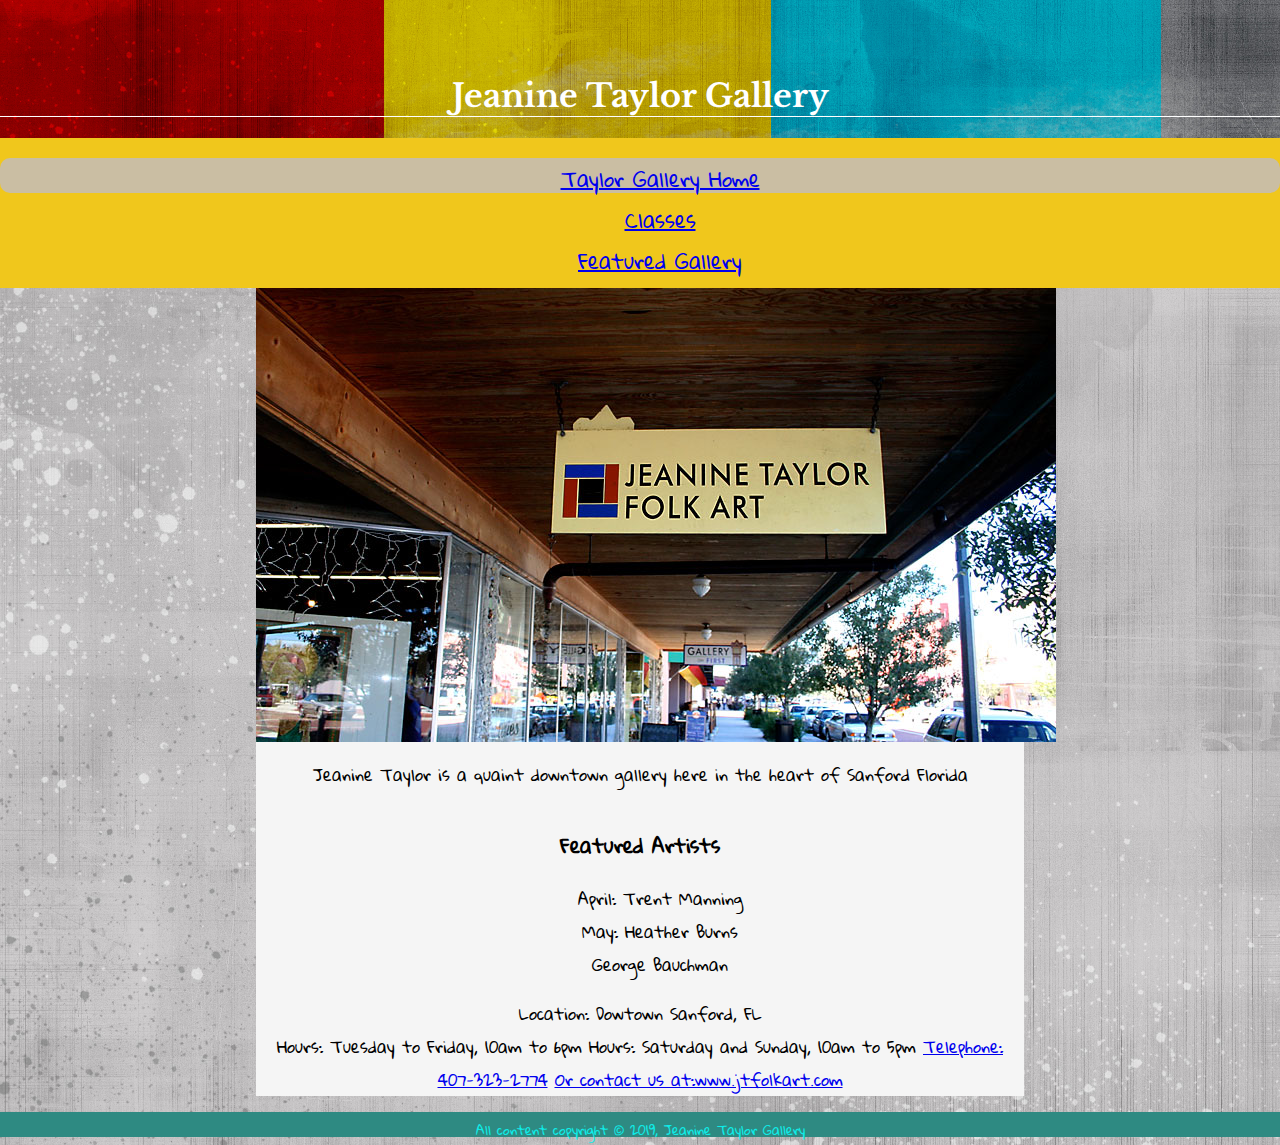
==== index.html @ 4815e51f "Add files via upload" ====
<!DOCTYPE html>
<html lang="en">
<head>
<meta charset="utf-8">
<meta name="viewport" content="width=device-width">
	<link href="https://fonts.googleapis.com/css?family=Libre+Baskerville" rel="stylesheet">
	<link href="https://fonts.googleapis.com/css?family=Gloria+Hallelujah" rel="stylesheet">
<link REL="StyleSheet" TYPE="text/css" HREF="gallery.css">
	<title>Taylor Gallery</title>
</head>
<body>

	<h1>Jeanine Taylor Gallery</h1>
		<div class="nav">
	<ul class="nav-menu">
	
				<li><a href="index.html">Taylor Gallery Home</a></li>
					<li><a href="classes.html">Classes</a></li>
					<li><a href="Art_Gallery.html">Featured Gallery</a></li>
					
			</ul>
	</div>
	<div class="boxed">
		<div class="gallery"><img src="images/store.jpg" alt="JeanineTaylor Gallery "><br>
			</div>
<p>Jeanine Taylor is a quaint downtown gallery here in the heart of Sanford Florida </p>
	</div>
	<div class="boxed">
	<h3>Featured Artists</h3>
		<ul>
			<li>April: Trent Manning</li>
			<li>May: Heather Burns</li>
			<li>George Bauchman</li>
			
		</ul>
	</div>
	<div class="boxed">
Location: Dowtown Sanford, FL<br>
			Hours: Tuesday to Friday, <time datetime="10:00">10am</time> to<time datetime="18:00"> 6pm</time>
			Hours: Saturday and Sunday, <time datetime="10:00">10am</time> to<time datetime="17:00"> 5pm</time>
			<a href="tel:+1407-323-2774">Telephone: 407-323-2774</a>
			<a href="https://www.jtfolkart.com">Or contact us at:www.jtfolkart.com</a>
			   
</div>
			
<footer>
	<p><Small>All content copyright &copy; 2019, Jeanine Taylor Gallery</Small></p>
	</footer>	
</body>
</html>
---- gallery.css ----
@charset "utf-8";
/* CSS Document */

* {box-sizing: border-box}
body {
	font-family: 'Gloria Hallelujah', serif;
	 background-image: url("images/background.jpg");
	background-repeat: repeat;
	margin:0;
 text-align: center;
	margin-top: 2cm;
}
h1 {
  text-align: center;
  font-family: 'Libre Baskerville', serif;
  border-bottom: 1px solid white;
  margin-top: 30px;
	color: white;
}
img {
	vertical-align: middle;
}
ul{
 list-style-type: none;
}
.boxed {
  background-color: whitesmoke;
	width: 60%;
	align-content: center;
	margin-left: auto;
margin-right: auto;
}

small{
	color:#0EECE8;
}

.mySlides {display: none}

.slideshow-container {
  max-width: 1000px;
  position: relative;
  margin: auto;
}


.prev, .next {
  cursor: pointer;
  position: absolute;
  top: 50%;
  width: auto;
  padding: 16px;
  margin-top: -22px;
  color: white;
  font-weight: bold;
  font-size: 18px;
  transition: 0.6s ease;
  border-radius: 0 3px 3px 0;
  user-select: none;
}

.next {
  right: 0;
  border-radius: 3px 0 0 3px;
}
.prev:hover, .next:hover {
  background-color: rgba(0,0,0,0.8);
}


.text {
   color: red;
  font-size: 2.5em;
  -webkit-text-stroke: 2px white;
	 padding: 8px 12px;
  position: absolute;
  bottom: 8px;
  width: 100%;
  text-align: center;
}

.numbertext {
  color: #f2f2f2;
  font-size: 12px;
  padding: 8px 12px;
  position: absolute;
  top: 0;
}


.dot {
  cursor: pointer;
  height: 15px;
  width: 15px;
  margin: 0 2px;
  background-color: #DB2427;
  border-radius: 50%;
  display: inline-block;
  transition: background-color 0.6s ease;
}

.active, .dot:hover {
  background-color: #717171;
}

.fade {
  -webkit-animation-name: fade;
  -webkit-animation-duration: 1.5s;
  animation-name: fade;
  animation-duration: 1.5s;
}

@-webkit-keyframes fade {
  from {opacity: .4} 
  to {opacity: 1}
}

@keyframes fade {
  from {opacity: .4} 
  to {opacity: 1}
}

@media only screen and (max-width: 300px) {
  .prev, .next,.text {font-size: 11px}
}
.nav{
    background-color:#F0C71C;
    height: 150px;
    width: 100%;
    }
.nav-menu {
  	  width: 100%;
  	  height: 35px;
   	 font-size: 20px;
   	 	 text-align: center;
    	 background-color: #cabea3;
         border-radius: 10px;
	  display:inline-block;
 	 vertical-align:top;
}
copyright {
        
        width: 100%;
        color: #fff;
        line-height: 10px;
        font-size: 0.5em;
        text-align: center;
        bottom:0;
    }
footer {
	height: 25px;
        width: 100%;
        background-color: #2e8a82;
	bottom:0;
    }
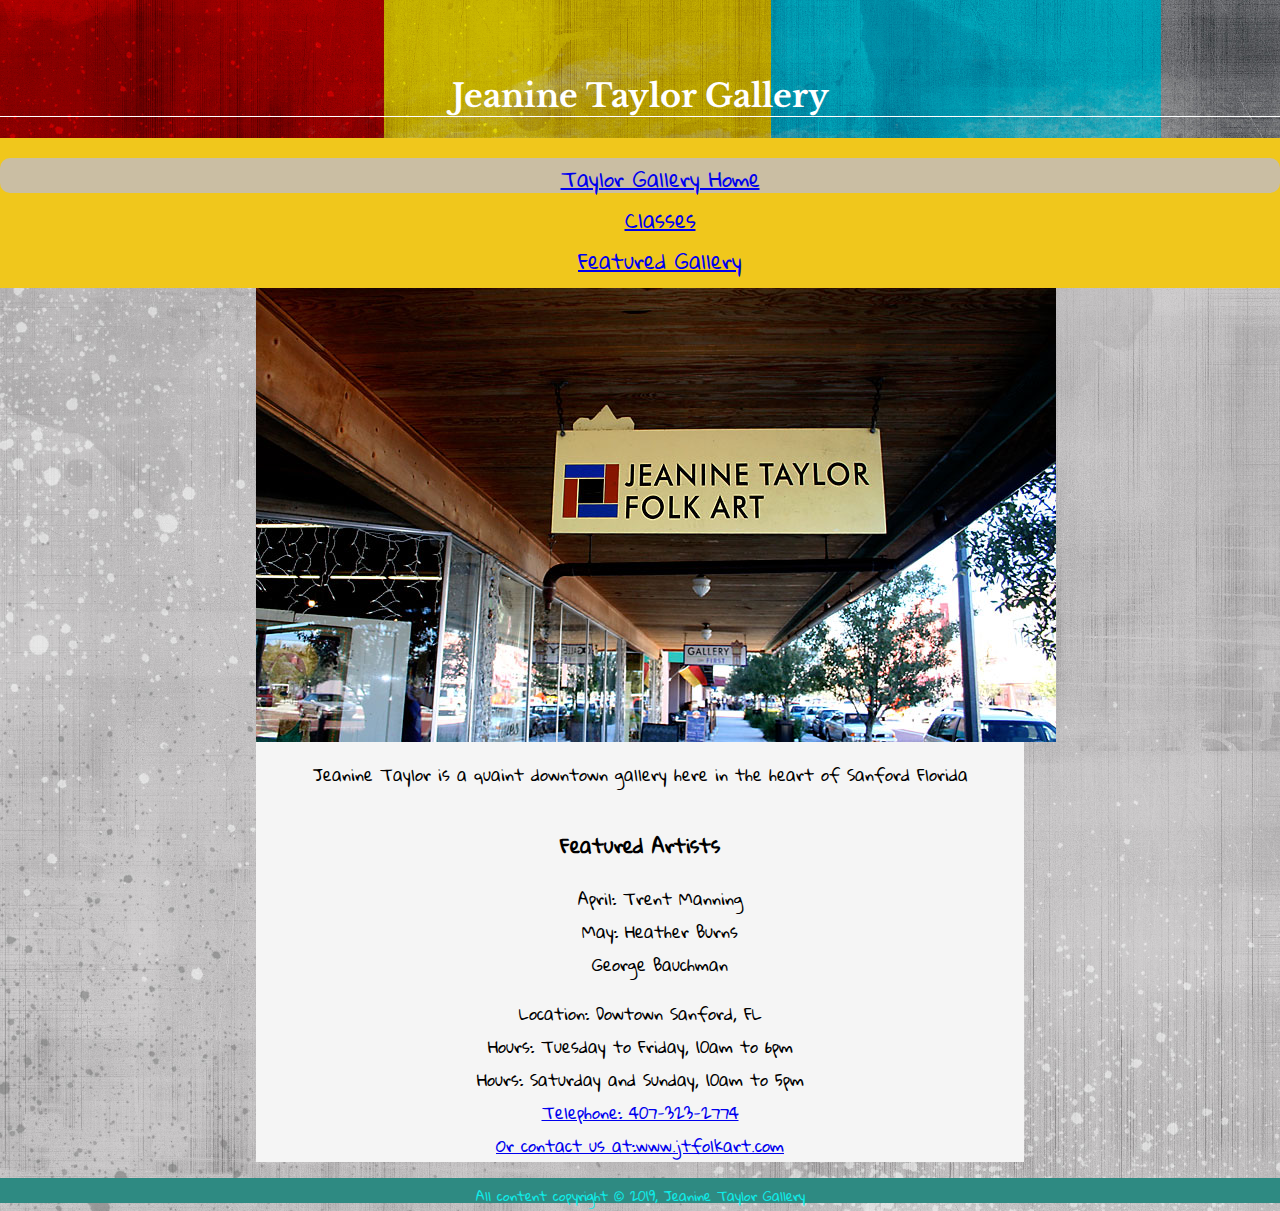
==== commit 0fb30593: "Add files via upload" ====
--- a/index.html
+++ b/index.html
@@ -34,11 +34,12 @@
 			
 		</ul>
 	</div>
-	<div class="boxed">
+		<div class="boxed">
 Location: Dowtown Sanford, FL<br>
-			Hours: Tuesday to Friday, <time datetime="10:00">10am</time> to<time datetime="18:00"> 6pm</time>
-			Hours: Saturday and Sunday, <time datetime="10:00">10am</time> to<time datetime="17:00"> 5pm</time>
+			Hours: Tuesday to Friday, <time datetime="10:00">10am</time> to<time datetime="18:00"> 6pm</time><br>
+			Hours: Saturday and Sunday, <time datetime="10:00">10am</time> to<time datetime="17:00"> 5pm</time><br>
 			<a href="tel:+1407-323-2774">Telephone: 407-323-2774</a>
+				<br>
 			<a href="https://www.jtfolkart.com">Or contact us at:www.jtfolkart.com</a>
 			   
 </div>
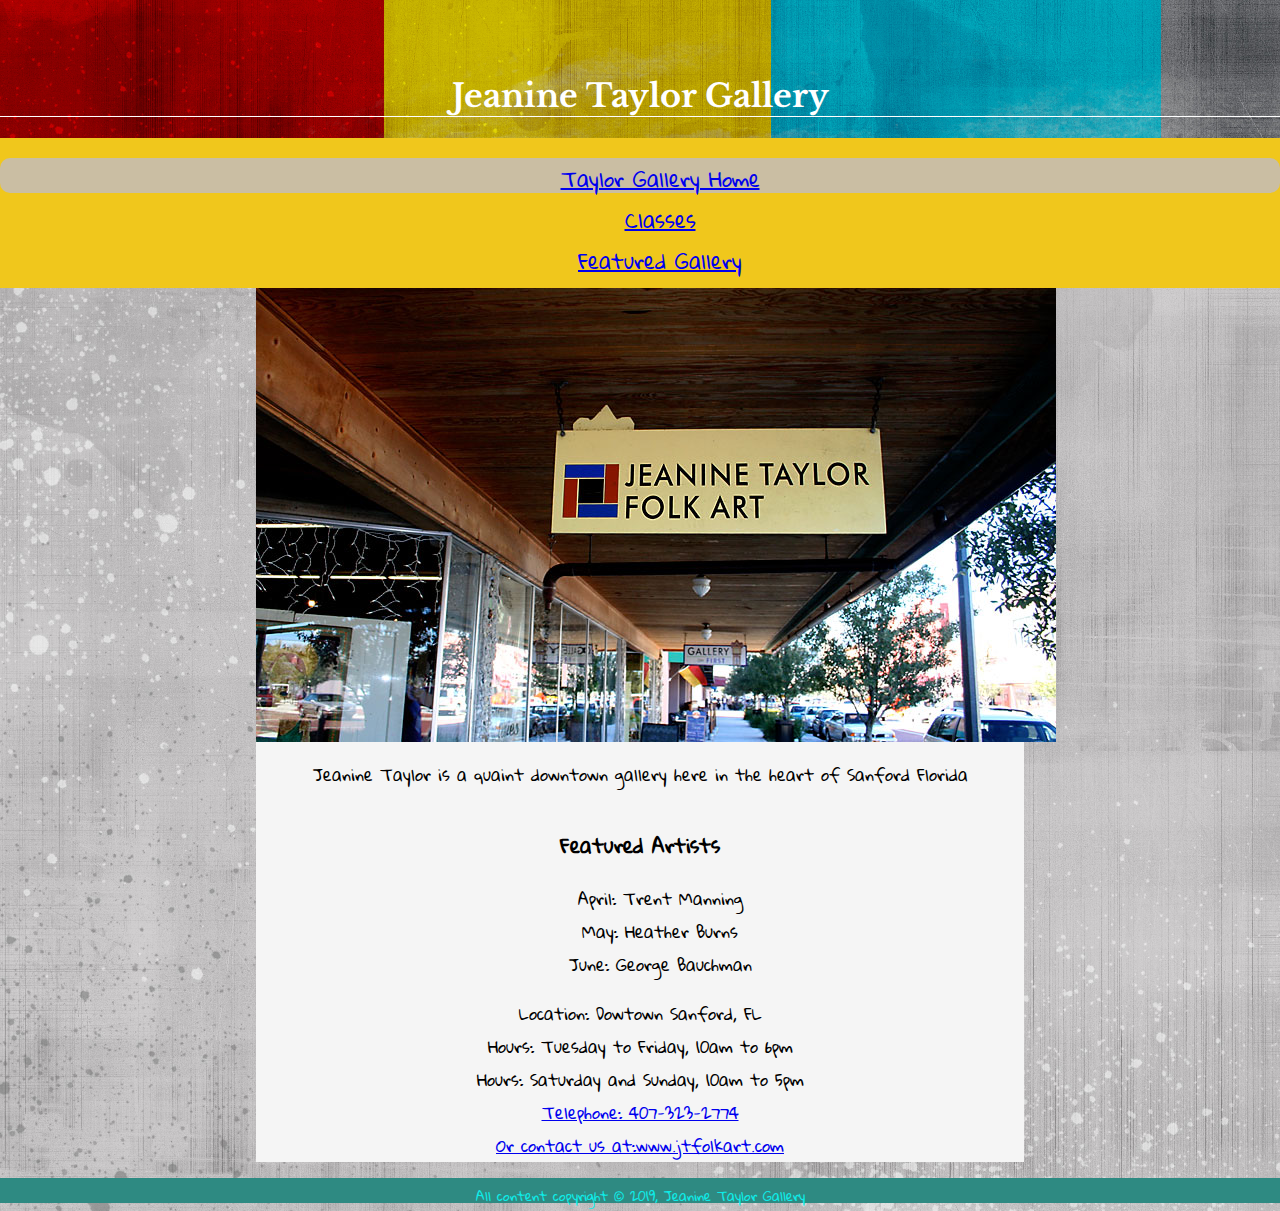
==== commit 63b3e389: "Add files via upload" ====
--- a/index.html
+++ b/index.html
@@ -30,7 +30,7 @@
 		<ul>
 			<li>April: Trent Manning</li>
 			<li>May: Heather Burns</li>
-			<li>George Bauchman</li>
+			<li>June: George Bauchman</li>
 			
 		</ul>
 	</div>
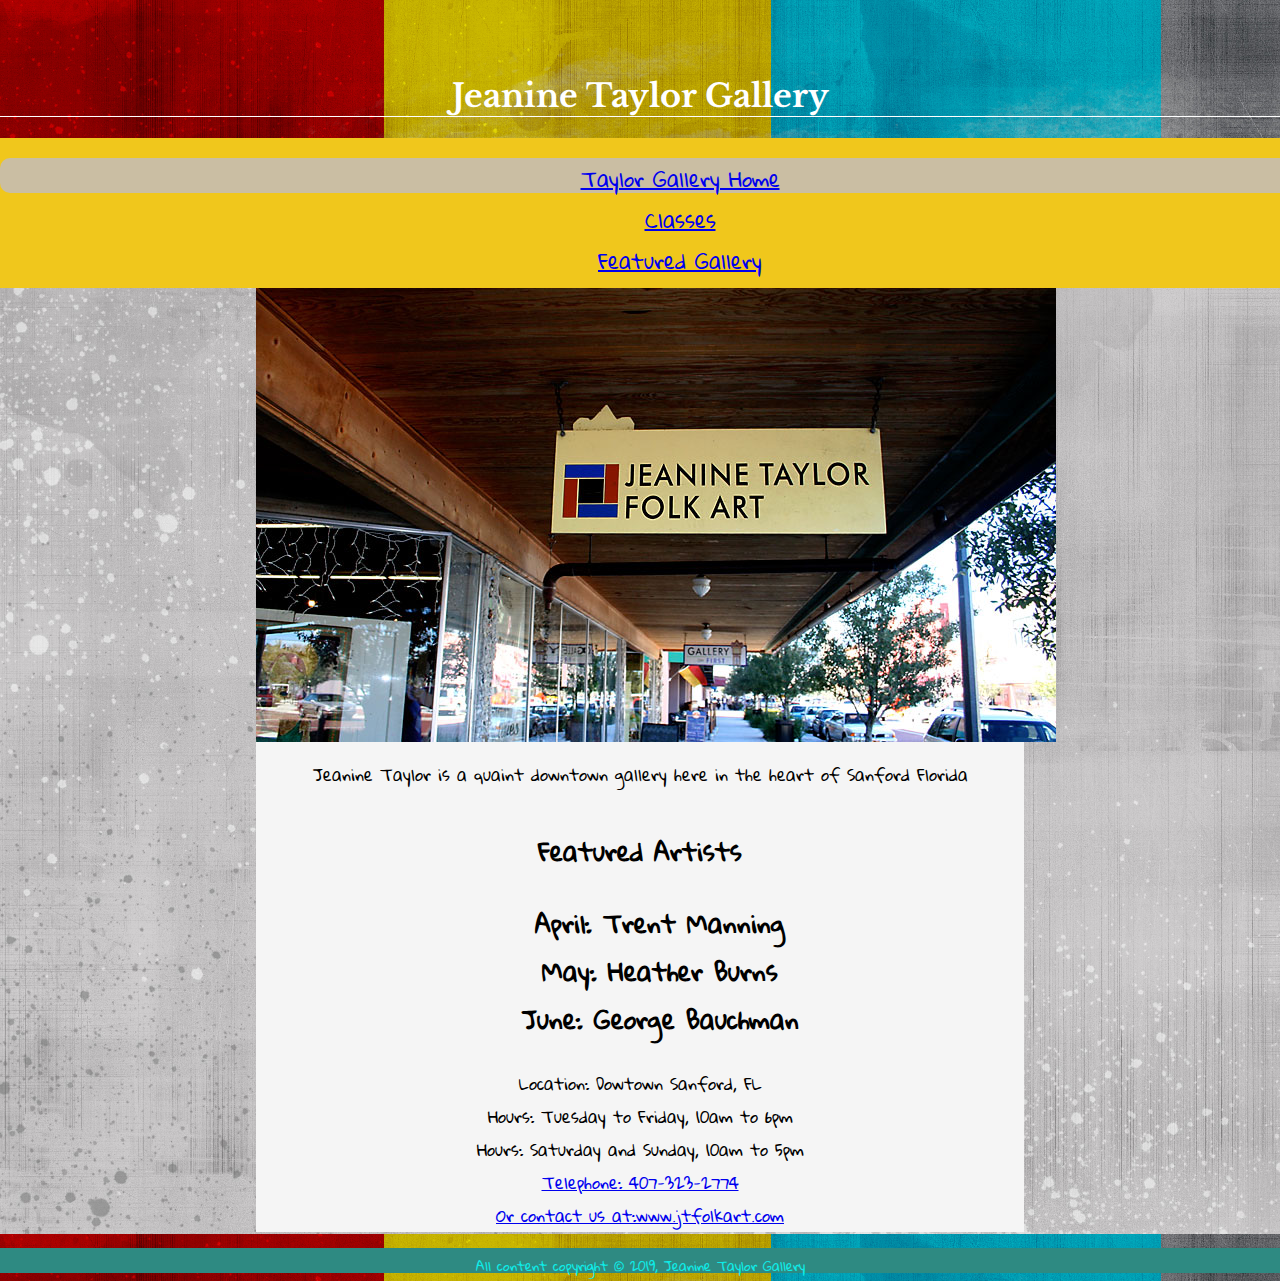
==== commit fd6c8f88: "Update index.html" ====
--- a/index.html
+++ b/index.html
@@ -26,13 +26,13 @@
 <p>Jeanine Taylor is a quaint downtown gallery here in the heart of Sanford Florida </p>
 	</div>
 	<div class="boxed">
-	<h3>Featured Artists</h3>
+	<h2>Featured Artists
 		<ul>
 			<li>April: Trent Manning</li>
 			<li>May: Heather Burns</li>
 			<li>June: George Bauchman</li>
 			
-		</ul>
+			</ul></h2>
 	</div>
 		<div class="boxed">
 Location: Dowtown Sanford, FL<br>
@@ -48,4 +48,4 @@
 	<p><Small>All content copyright &copy; 2019, Jeanine Taylor Gallery</Small></p>
 	</footer>	
 </body>
-</html>+</html>
--- a/gallery.css
+++ b/gallery.css
@@ -1,7 +1,7 @@
 @charset "utf-8";
 /* CSS Document */
 
-* {box-sizing: border-box}
+
 body {
 	font-family: 'Gloria Hallelujah', serif;
 	 background-image: url("images/background.jpg");
@@ -64,7 +64,7 @@
   border-radius: 3px 0 0 3px;
 }
 .prev:hover, .next:hover {
-  background-color: rgba(0,0,0,0.8);
+  background-color: red;
 }
 
 
@@ -72,7 +72,7 @@
    color: red;
   font-size: 2.5em;
   -webkit-text-stroke: 2px white;
-	 padding: 8px 12px;
+	
   position: absolute;
   bottom: 8px;
   width: 100%;
@@ -104,8 +104,7 @@
 }
 
 .fade {
-  -webkit-animation-name: fade;
-  -webkit-animation-duration: 1.5s;
+ 
   animation-name: fade;
   animation-duration: 1.5s;
 }
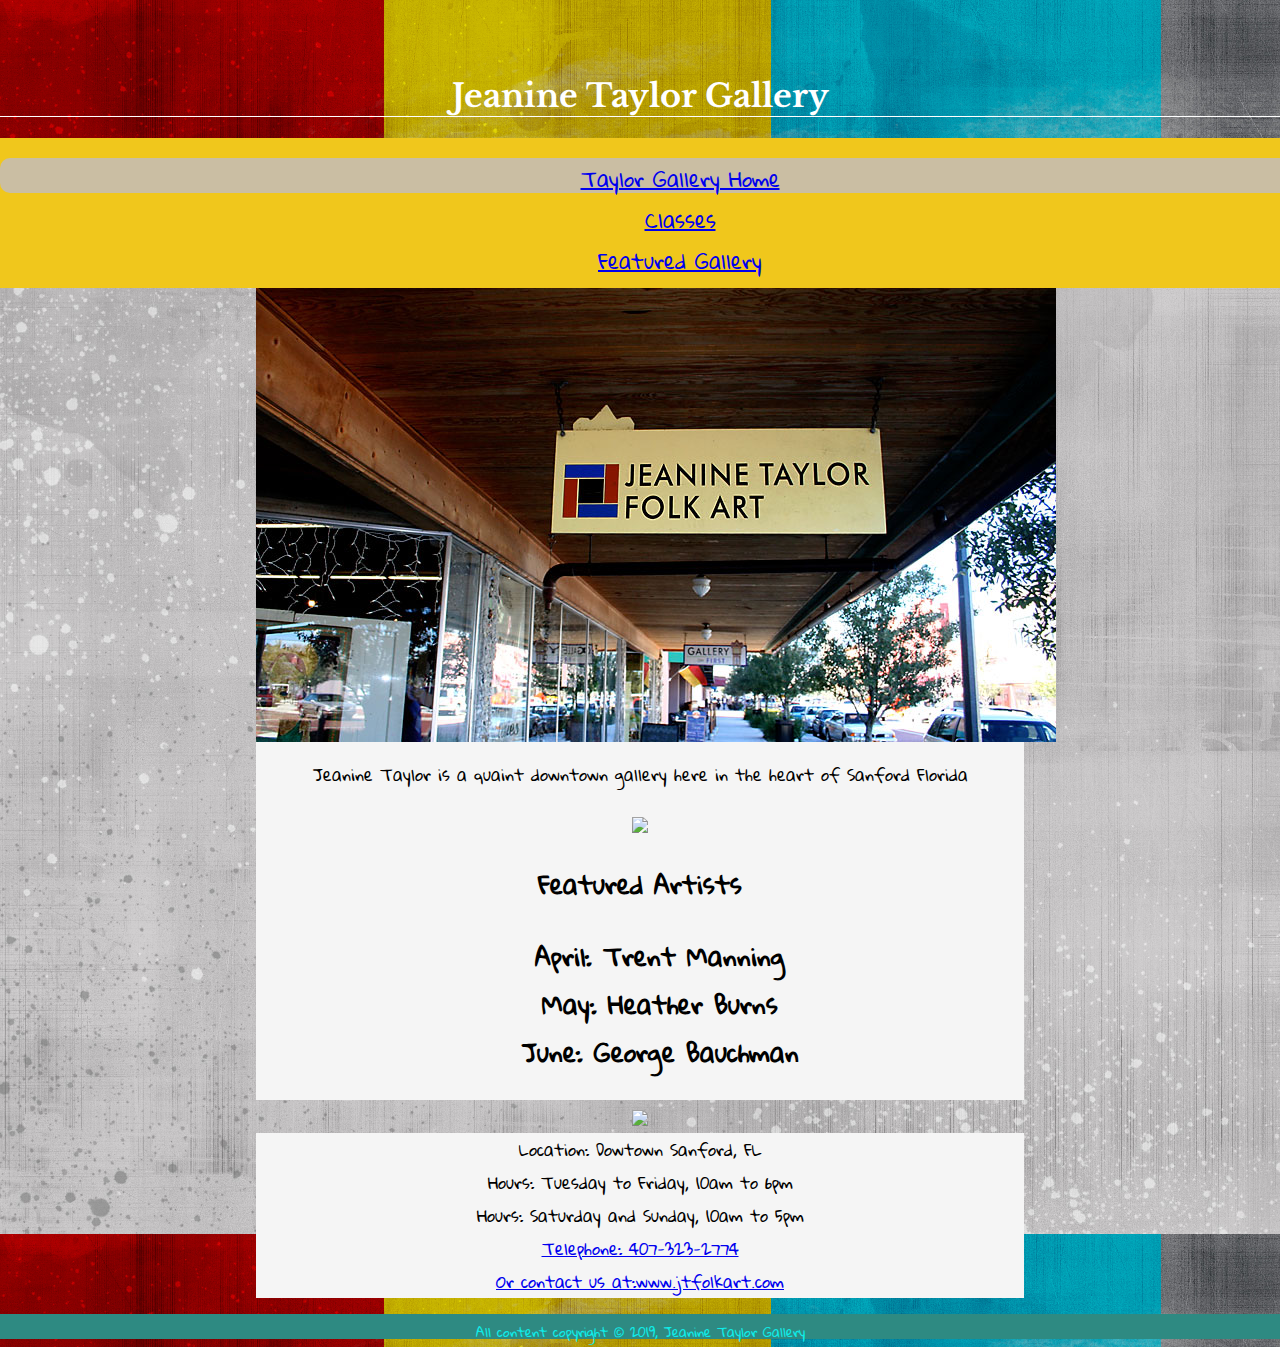
==== commit 85d69662: "Update index.html" ====
--- a/index.html
+++ b/index.html
@@ -26,15 +26,17 @@
 <p>Jeanine Taylor is a quaint downtown gallery here in the heart of Sanford Florida </p>
 	</div>
 	<div class="boxed">
-	<h2>Featured Artists
-		<ul>
+		<img src="artistic-bundle_200.png"/>
+	<h2>Featured Artists</h2>
+		<h2><ul>
 			<li>April: Trent Manning</li>
 			<li>May: Heather Burns</li>
 			<li>June: George Bauchman</li>
 			
 			</ul></h2>
 	</div>
-		<div class="boxed">
+		<img src="artistic-bundle_200.png"/>
+	<div class="boxed">
 Location: Dowtown Sanford, FL<br>
 			Hours: Tuesday to Friday, <time datetime="10:00">10am</time> to<time datetime="18:00"> 6pm</time><br>
 			Hours: Saturday and Sunday, <time datetime="10:00">10am</time> to<time datetime="17:00"> 5pm</time><br>
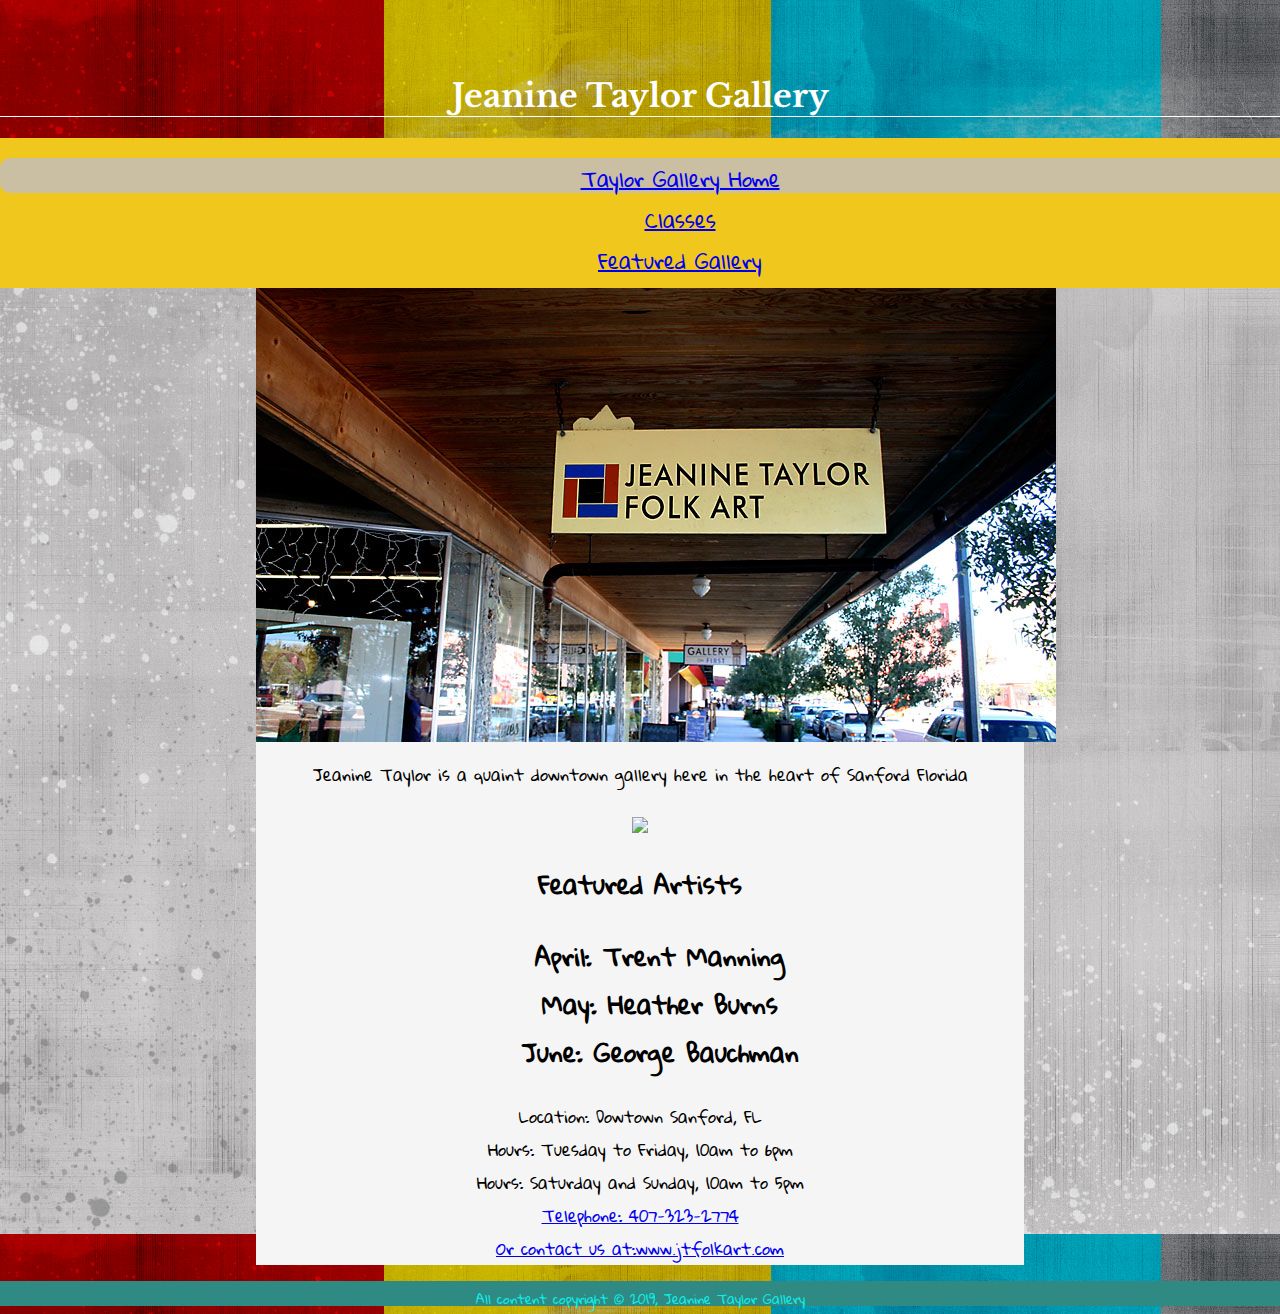
==== commit a3edab5b: "Update index.html" ====
--- a/index.html
+++ b/index.html
@@ -35,7 +35,7 @@
 			
 			</ul></h2>
 	</div>
-		<img src="artistic-bundle_200.png"/>
+		
 	<div class="boxed">
 Location: Dowtown Sanford, FL<br>
 			Hours: Tuesday to Friday, <time datetime="10:00">10am</time> to<time datetime="18:00"> 6pm</time><br>
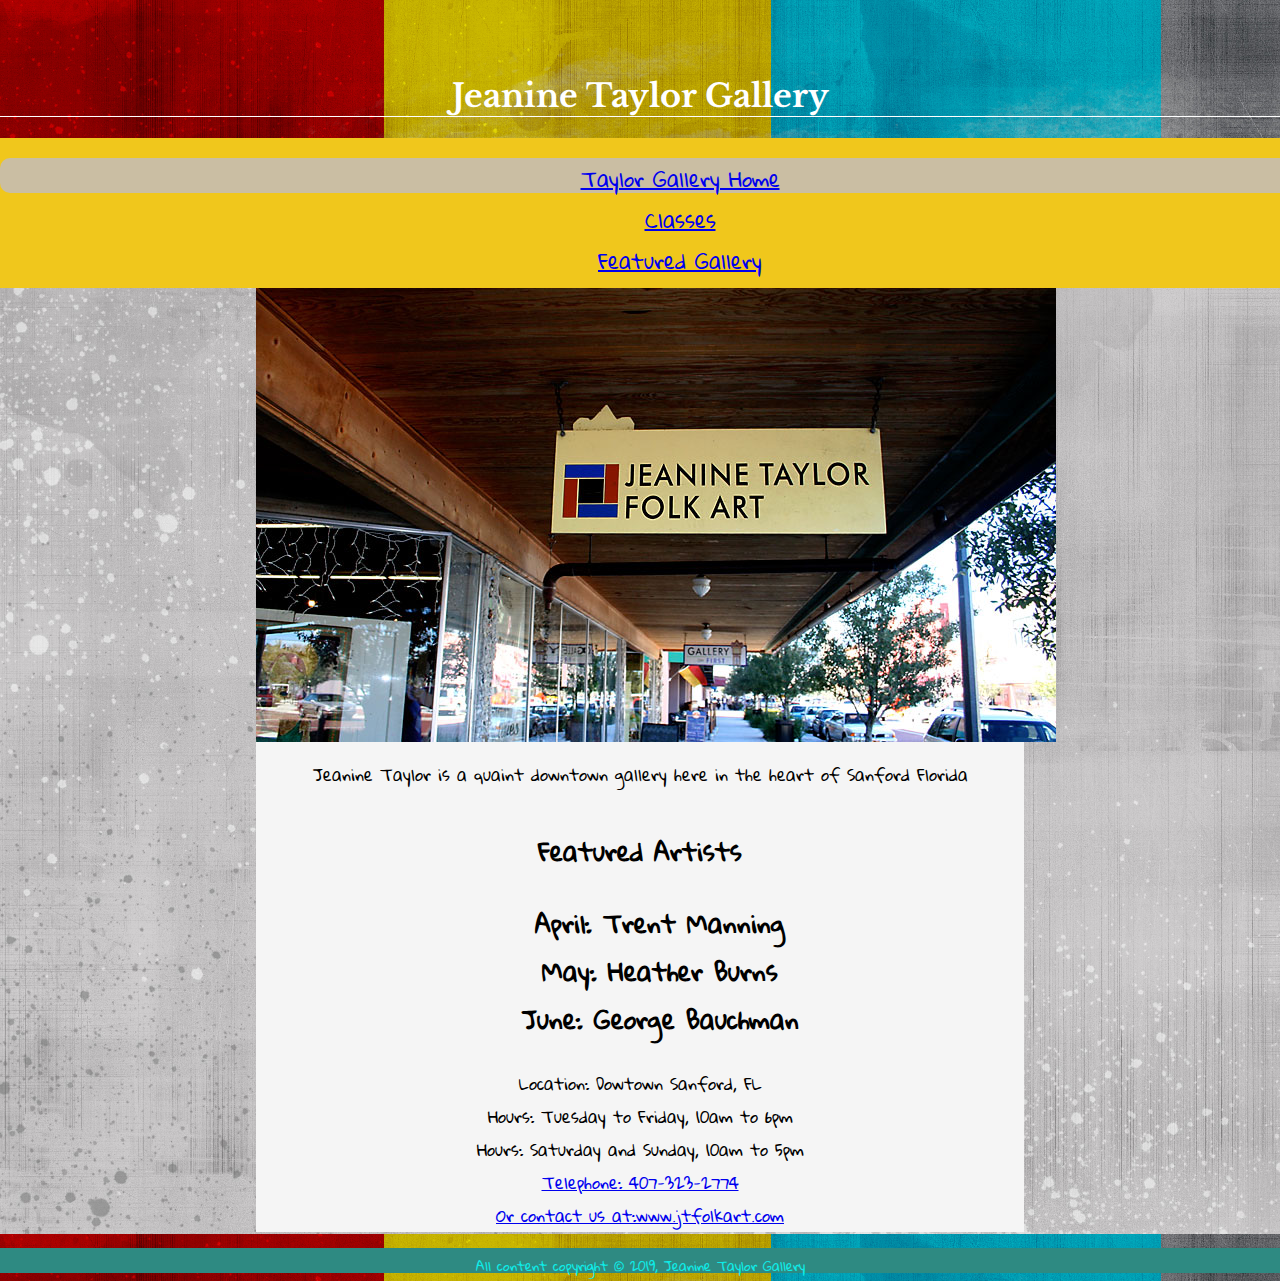
==== commit b1c43949: "Update index.html" ====
--- a/index.html
+++ b/index.html
@@ -26,7 +26,6 @@
 <p>Jeanine Taylor is a quaint downtown gallery here in the heart of Sanford Florida </p>
 	</div>
 	<div class="boxed">
-		<img src="artistic-bundle_200.png"/>
 	<h2>Featured Artists</h2>
 		<h2><ul>
 			<li>April: Trent Manning</li>
